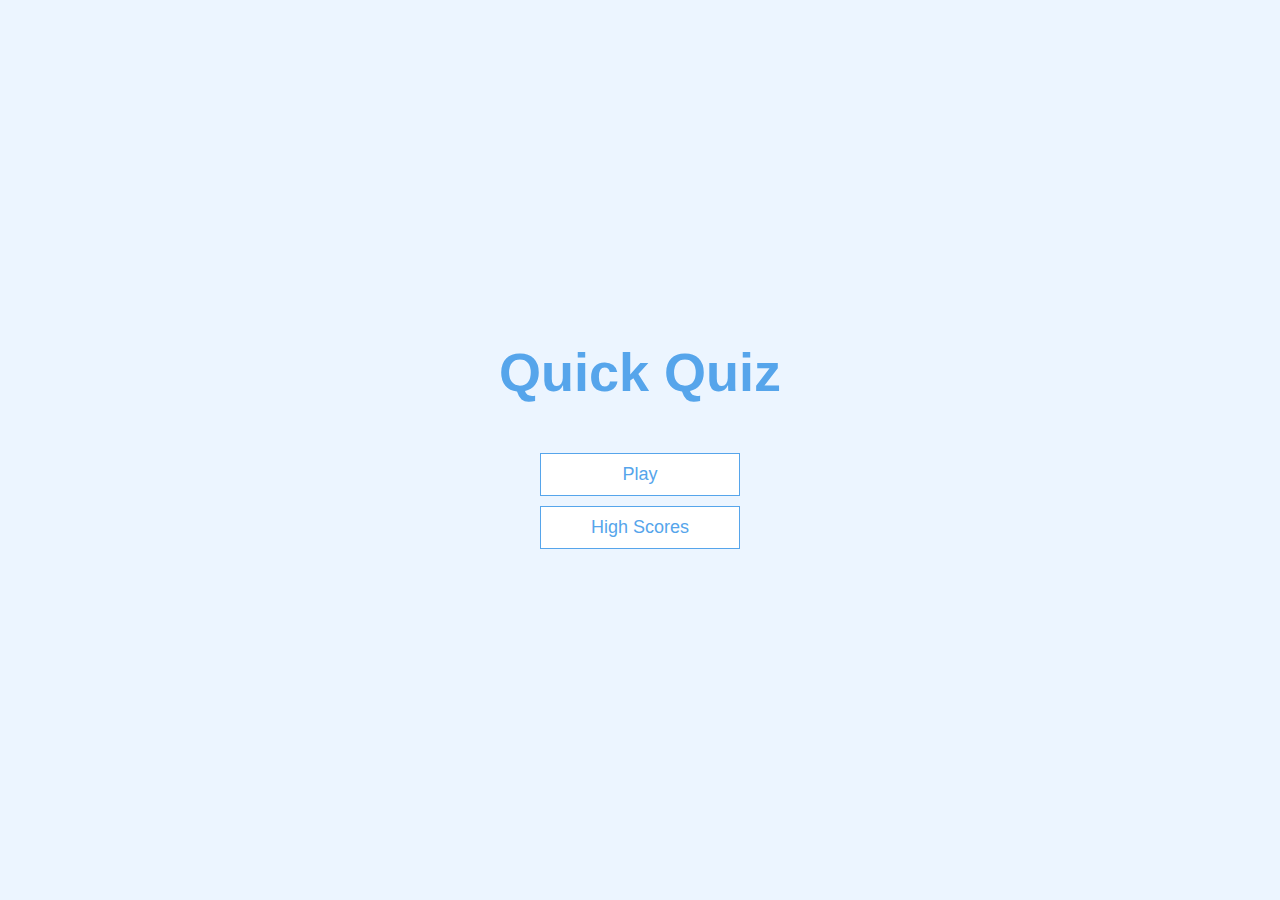
==== Quiz/index.html @ 80bba67a "." ====
<!DOCTYPE html>
<html lang="en">
<head>
    <meta charset="UTF-8">
    <meta name="viewport" content="width=device-width, initial-scale=1.0">
    <title>Quick Quiz</title>
    <link rel="Stylesheet" href="app.css">
</head>
<body>
    <div class="container">
        <div id="home" class="flex-center flex-column">
            <h1>Quick Quiz</h1>
            <a class="btn" href="game.html">Play</a>
            <a class="btn" href="highscore.html">High Scores</a>
        </div>
    </div>
</body>
</html>
---- Quiz/app.css ----
:root {
  background-color: #ecf5ff;
  font-size: 62.5%;
}

* {
  box-sizing: border-box;
  font-family: Arial, Helvetica, sans-serif;
  margin: 0;
  padding: 0;
  color: #333;
}

h1,
h2,
h3,
h4 {
  margin-bottom: 1rem;
}

h1 {
  font-size: 5.4rem;
  color: #56a5eb;
  margin-bottom: 5rem;
}

h1 > span {
  font-size: 2.4rem;
  font-weight: 500;
}

h2 {
  font-size: 4.2rem;
  margin-bottom: 4rem;
  font-weight: 700;
}

h3 {
  font-size: 2.8rem;
  font-weight: 500;
}

/* UTILITIES */

.container {
  width: 100vw;
  height: 100vh;
  display: flex;
  justify-content: center;
  align-items: center;
  max-width: 50rem;
  margin: 0 auto;
}

.container > * {
  width: 100%;
}

.flex-column {
  display: flex;
  flex-direction: column;
}

.flex-center {
  justify-content: center;
  align-items: center;
}

.justify-center {
  justify-content: center;
}

.text-center {
  text-align: center;
}

.hidden {
  display: none;
}

/* BUTTONS */
.btn {
  font-size: 1.8rem;
  padding: 1rem 0;
  width: 20rem;
  text-align: center;
  border: 0.1rem solid #56a5eb;
  margin-bottom: 1rem;
  text-decoration: none;
  color: #56a5eb;
  background-color: white;
}

.btn:hover {
  cursor: pointer;
  box-shadow: 0 0.4rem 1.4rem 0 rgba(86, 185, 235, 0.5);
  transform: translateY(-0.1rem);
  transition: transform 150ms;
}

.btn[disabled]:hover {
  cursor: not-allowed;
  box-shadow: none;
  transform: none;
}
/* FORMS */
form {
    width: 100%;
    display: flex;
    flex-direction: column;
    align-items: center;
  }
  
  input {
    margin-bottom: 1rem;
    width: 20rem;
    padding: 1.5rem;
    font-size: 1.8rem;
    border: none;
    box-shadow: 0 0.1rem 1.4rem 0 rgba(86, 185, 235, 0.5);
  }
  
  input::placeholder {
    color: #aaa;
  }
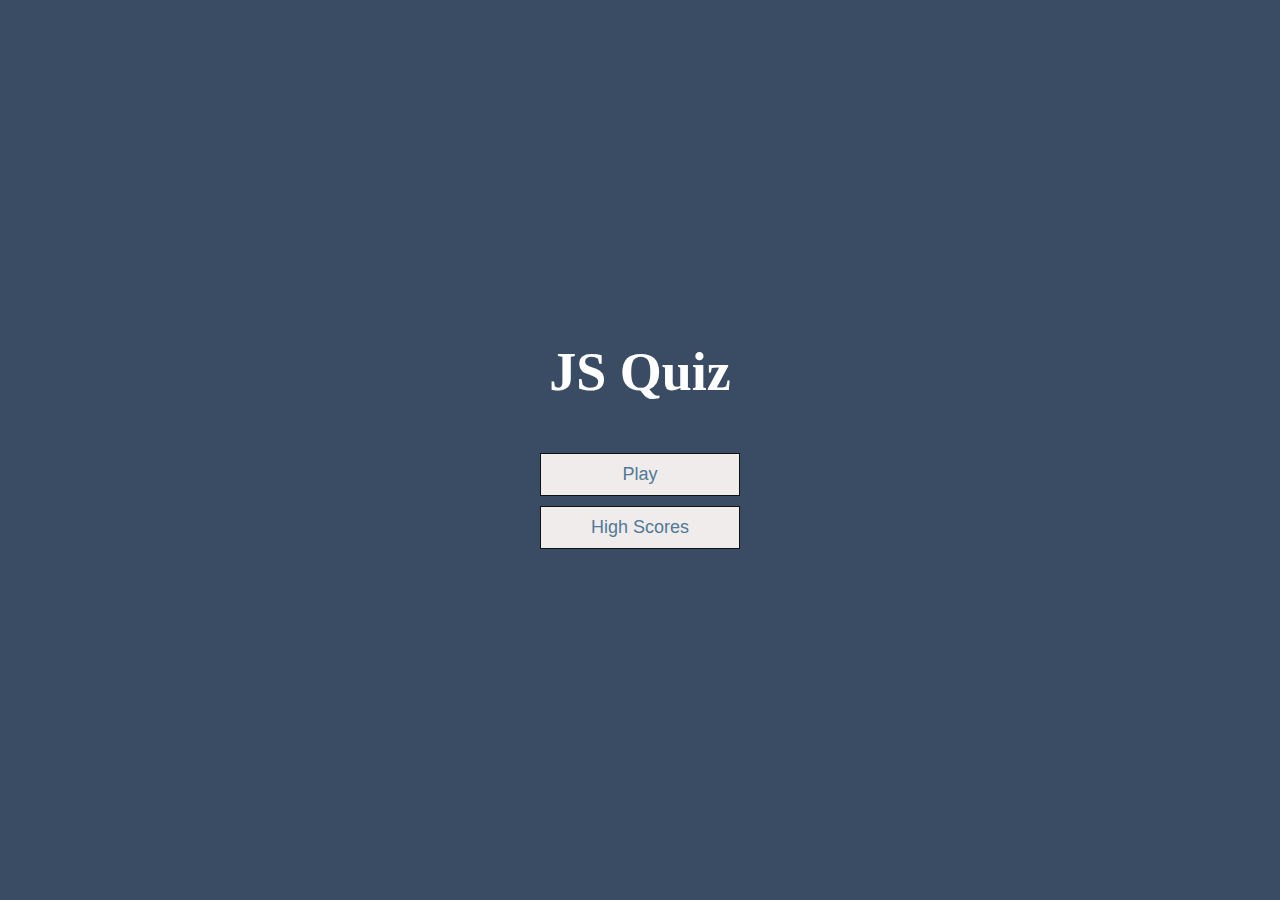
==== commit f32551f2: "Update index.html" ====
--- a/Quiz/index.html
+++ b/Quiz/index.html
@@ -9,7 +9,7 @@
 <body>
     <div class="container">
         <div id="home" class="flex-center flex-column">
-            <h1>Quick Quiz</h1>
+            <h1>JS Quiz</h1>
             <a class="btn" href="game.html">Play</a>
             <a class="btn" href="highscore.html">High Scores</a>
         </div>
--- a/Quiz/app.css
+++ b/Quiz/app.css
@@ -1,6 +1,5 @@
-
 :root {
-  background-color: #ecf5ff;
+  background-color: #122944d5;
   font-size: 62.5%;
 }
 
@@ -9,7 +8,7 @@
   font-family: Arial, Helvetica, sans-serif;
   margin: 0;
   padding: 0;
-  color: #333;
+  color: rgb(44, 23, 23);
 }
 
 h1,
@@ -21,8 +20,9 @@
 
 h1 {
   font-size: 5.4rem;
-  color: #56a5eb;
+  color: #fff;
   margin-bottom: 5rem;
+  font-family: 'Times New Roman', Times, serif;
 }
 
 h1 > span {
@@ -85,11 +85,11 @@
   padding: 1rem 0;
   width: 20rem;
   text-align: center;
-  border: 0.1rem solid #56a5eb;
+  border: 0.1rem solid #101111;
   margin-bottom: 1rem;
   text-decoration: none;
-  color: #56a5eb;
-  background-color: white;
+  color: #527997;
+  background-color: rgb(240, 236, 236);
 }
 
 .btn:hover {
@@ -122,5 +122,5 @@
   }
   
   input::placeholder {
-    color: #aaa;
+    color: rgba(30, 43, 29, 0.356);
   }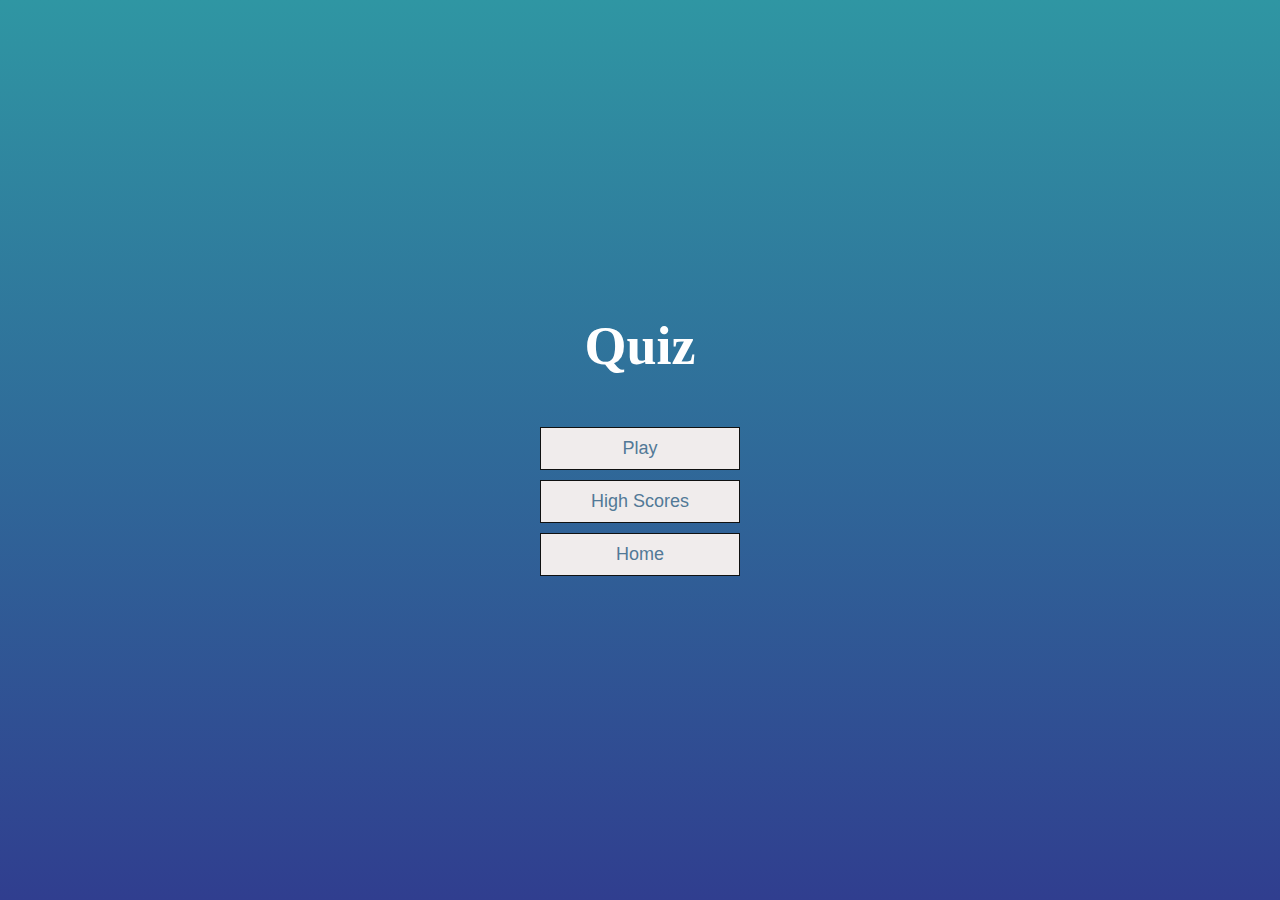
==== commit c5bd00e9: "Done" ====
--- a/Quiz/index.html
+++ b/Quiz/index.html
@@ -9,10 +9,11 @@
 <body>
     <div class="container">
         <div id="home" class="flex-center flex-column">
-            <h1>JS Quiz</h1>
+            <h1>Quiz</h1>
             <a class="btn" href="game.html">Play</a>
             <a class="btn" href="highscore.html">High Scores</a>
-        </div>
+            <a class="btn" href="#">Home</a>
+       </div>
     </div>
 </body>
 </html>--- a/Quiz/app.css
+++ b/Quiz/app.css
@@ -1,5 +1,5 @@
 :root {
-  background-color: #122944d5;
+  background:linear-gradient(rgb(47,150,163),rgb(48,62,143));
   font-size: 62.5%;
 }
 
@@ -8,7 +8,7 @@
   font-family: Arial, Helvetica, sans-serif;
   margin: 0;
   padding: 0;
-  color: rgb(44, 23, 23);
+  color:white;
 }
 
 h1,
